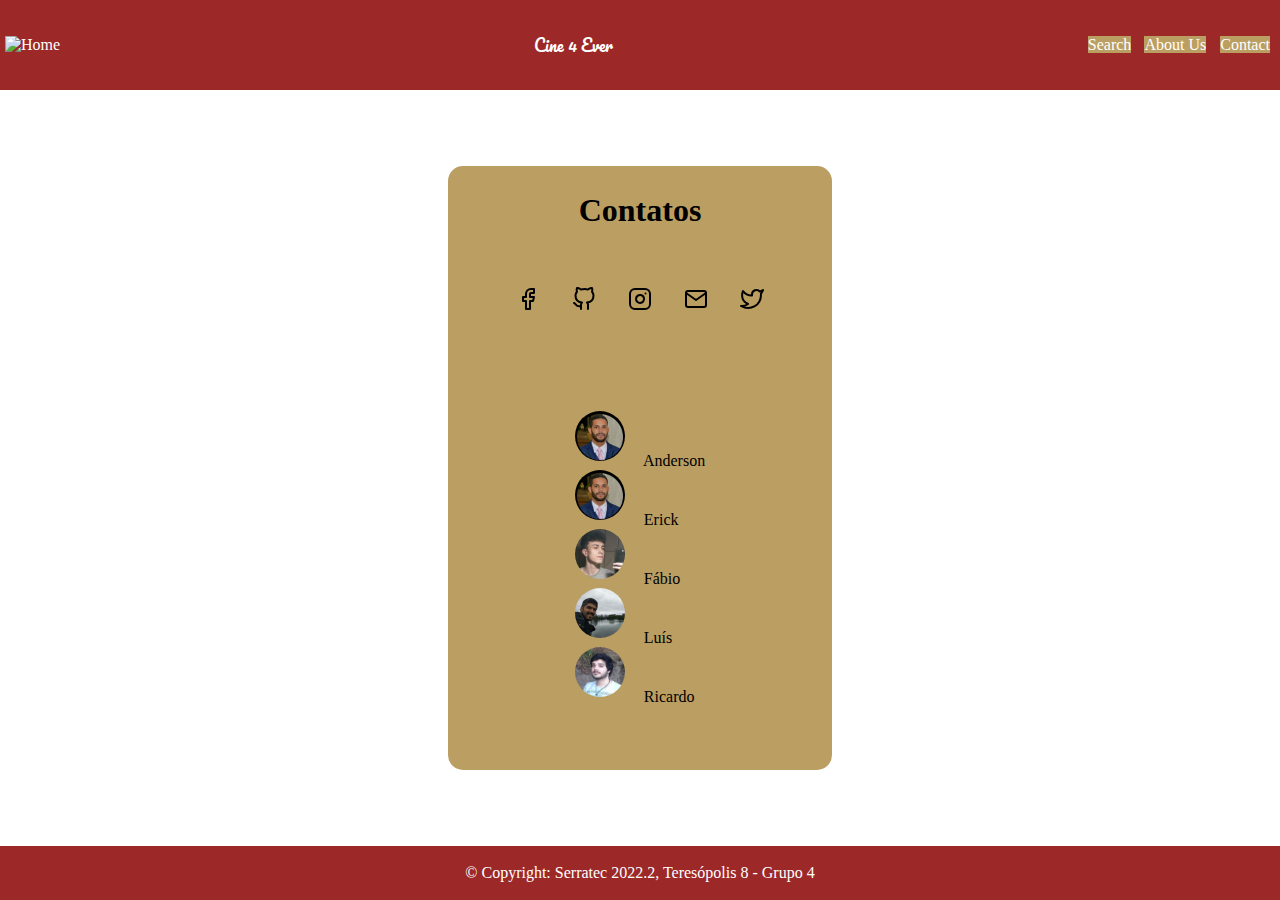
==== pages/about/index.html @ 8cdb1cd7 "Commit pasta About" ====
<!DOCTYPE html>
<html lang="pt-BR">

<head>
  <meta charset="UTF-8" />
  <meta http-equiv="X-UA-Compatible" content="IE=edge" />
  <meta name="viewport" content="width=device-width, initial-scale=1.0" />
  <title>Document</title>

  <!-- CSS only -->
  <link href="https://cdn.jsdelivr.net/npm/bootstrap@5.2.1/dist/css/bootstrap.min.css" rel="stylesheet"
    integrity="sha384-iYQeCzEYFbKjA/T2uDLTpkwGzCiq6soy8tYaI1GyVh/UjpbCx/TYkiZhlZB6+fzT" crossorigin="anonymous" />

  <link rel="stylesheet" href="./estilo.css">

</head>

<body>
  
  <header class="header">
    <div>
      <a class="botaoHomeLink" href="header.html"><img class="mainImg" src="../../imagens/background-pipoca.png"
          width="55px" height="55px" alt="Home"></a>
    </div>
    <div class="div_header_titulo">Cine 4 Ever</div>
    <nav class="nav">
      <a id="botao-menu" class="btn btn-primary" href="#" role="button">Search</a>
      <a id="botao-menu" class="btn btn-primary" href="#" role="button">About Us</a>
      <a id="botao-menu" class="btn btn-primary" href="#" role="button">Contact</a>
    </nav>
  </header>

  <main>
    <div id="card">
      <div id="card_logo">
        <div id="content">
          <h1 class="title_content">Contatos</h1>
        </div>
        <ul class="logo_contato">
          <li><a href="#"><img class="image" src="../../imagens/facebook.svg" alt=""></a></li>
          <li><a href="#"><img class="image" src="../../imagens/github.svg" alt=""></a></li>
          <li><a href="#"><img class="image" src="../../imagens/instagram.svg" alt=""></a></li>
          <li><a href="#"><img class="image" src="../../imagens/email.svg" alt=""></a></li>
          <li><a href="#"><img class="image" src="../../imagens/twitter.svg" alt=""></a></li>
        </ul>
      </div>
      <div id="card_contato">
        <ul class="contato">
          <li><img class="foto" src="../../imagens/anderson.jpg" alt=""> Anderson</li>
          <li><img class="foto" src="../../imagens/anderson.jpg" alt=""> Erick</li>
          <li><img class="foto" src="../../imagens/fabio.jpg" alt=""> Fábio</li>
          <li><img class="foto" src="../../imagens/luis.jpg" alt=""> Luís</li>
          <li><img class="foto" src="../../imagens/ricardo.jpg" alt=""> Ricardo</li>
        </ul>
      </div>
    </div>
  </main>

  <footer>
    &copy; Copyright: Serratec 2022.2, Teresópolis 8 - Grupo 4
  </footer>


  <!-- JavaScript Bundle with Popper -->
  <script src="https://cdn.jsdelivr.net/npm/bootstrap@5.2.1/dist/js/bootstrap.bundle.min.js"
    integrity="sha384-u1OknCvxWvY5kfmNBILK2hRnQC3Pr17a+RTT6rIHI7NnikvbZlHgTPOOmMi466C8"
    crossorigin="anonymous"></script>
</body>

</html>
---- pages/about/estilo.css ----
@import url('https://fonts.googleapis.com/css2?family=Pacifico&display=swap');

*{
    padding: 0px;
    margin: 0px;
}

body{
    width: 100vw;
    height: 100vh;
}


header {
    color: white;
    height: 10%;
    width: 100%;
    display: flex;
    justify-content: space-between;
    align-items: center;
    background-color: rgb(156, 40, 40);
    
}

#botao-menu{
    height: 40px;
    margin-right: 10px;
    background-color: rgb(187, 158, 97);
    border: 0px;
    transition: 0.5s;
}

#botao-menu:hover{
    background-color: rgb(255, 217, 136);
    transition: 0.7s;
    margin-top: -2px;
}

.div_header_titulo{
    font-family: 'Pacifico', cursive;
}

header a{
    color: rgb(255, 255, 255);
    text-decoration: none;
}
header ul {
    list-style: none;
}

.botaoHomeLink{
    margin-left: 5px;
}

main{
    height: 84%;
    width: 100%;
    display: flex;
    align-items: center;
    justify-content: center;
    background-image: url(../../imagens/background-popcorn.jpg) ;
    background-size: 90px 90px;
}

#card {
    width: 30%;
    height: 80%;
    background-color: rgb(187, 158, 97);
    border-radius: 15px;
    display: flex;
    flex-direction: column;
    align-items: center;
    justify-content: space-evenly;
}

#card_logo {
    width: 100%;
    height: 30%;
    display: flex;
    flex-direction: column;
    align-items: center;
    justify-content: space-around;
}

#card_contato {
    width: 100%;
    height: 70%;
    display: flex;
    flex-direction: column;
    align-items: center;
    justify-content: space-around;
}

.logo_contato li {
    display: inline;
    margin: 10px;
    list-style-type: none;
    font-size: 20px;
}

.image {
    border: 1px solid transparent;
    padding: 3px;
    border-radius: 3px;
}

.image:hover {
    border: 1px solid transparent;
    padding: 3px;
    border-radius: 5px;
    background-color: rgb(156, 40, 40);
}

.foto {
    width: 50px;
    border-radius: 100%;
    margin-right: 15px;
    margin-bottom: 5px;
}

a {
    text-decoration: none;
}

li {
    list-style-type: none;
    font-size: 1rem;
}

footer{
    color: white;
    display: flex;
    align-items: center;
    justify-content: center;
    background-color: rgb(156, 40, 40);
    width: 100%;
    height: 6%;
}
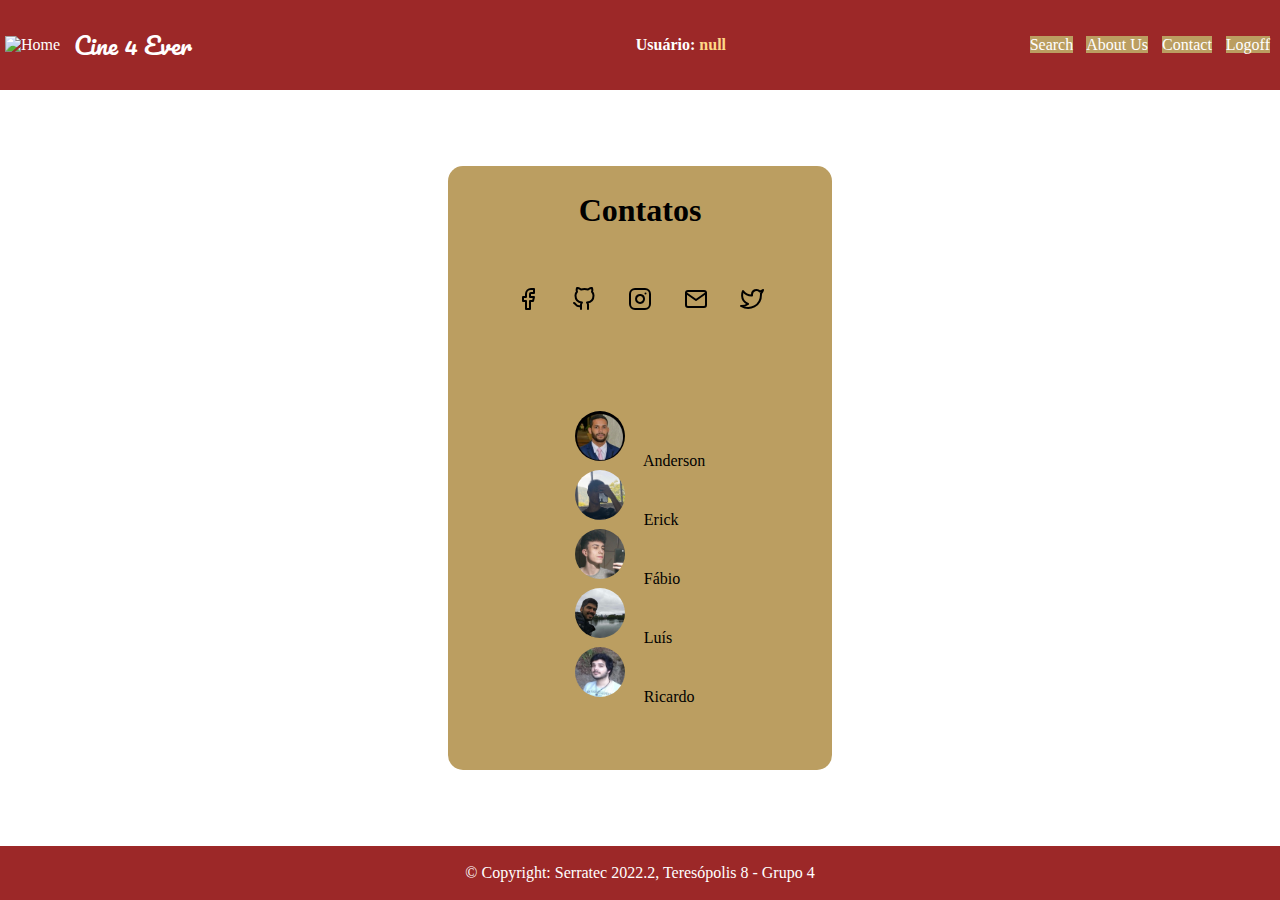
==== commit 16ab35d5: "beta" ====
--- a/pages/about/index.html
+++ b/pages/about/index.html
@@ -5,7 +5,7 @@
   <meta charset="UTF-8" />
   <meta http-equiv="X-UA-Compatible" content="IE=edge" />
   <meta name="viewport" content="width=device-width, initial-scale=1.0" />
-  <title>Document</title>
+  <title>About</title>
 
   <!-- CSS only -->
   <link href="https://cdn.jsdelivr.net/npm/bootstrap@5.2.1/dist/css/bootstrap.min.css" rel="stylesheet"
@@ -18,17 +18,26 @@
 <body>
   
   <header class="header">
-    <div>
-      <a class="botaoHomeLink" href="header.html"><img class="mainImg" src="../../imagens/background-pipoca.png"
-          width="55px" height="55px" alt="Home"></a>
+    <div id="logo_container">
+        <a class="botaoHomeLink" href="/pages/inicio/index.html"><img class="mainImg" src="../../imagens/background-pipoca.png" width="55px" height="55px"
+        alt="Home"></a>
+        <div class="div_header_titulo">Cine 4 Ever</div>
     </div>
-    <div class="div_header_titulo">Cine 4 Ever</div>
+    <div id="bv_container">
+      <div id="bem_vindo"></div>
+  </div>
     <nav class="nav">
-      <a id="botao-menu" class="btn btn-primary" href="#" role="button">Search</a>
-      <a id="botao-menu" class="btn btn-primary" href="#" role="button">About Us</a>
-      <a id="botao-menu" class="btn btn-primary" href="#" role="button">Contact</a>
+    <!-- <ul>
+      <li><a href="">Search</a></li>
+      <li><a href="">Contact</a></li>
+      <li><a href="">About Us</a></li>
+      </ul> -->
+      <a  id="botao-menu" class="btn btn-primary" href="/pages/search/index.html" role="button">Search</a>
+      <a  id="botao-menu" class="btn btn-primary" href="/pages/about/index.html" role="button">About Us</a>
+      <a  id="botao-menu" class="btn btn-primary" href="/pages/contato/index.html" role="button">Contact</a>
+      <a  id="botao-menu" class="btn btn-primary" href="../../pages/login/index.html" role="button">Logoff</a>
     </nav>
-  </header>
+</header>
 
   <main>
     <div id="card">
@@ -47,7 +56,7 @@
       <div id="card_contato">
         <ul class="contato">
           <li><img class="foto" src="../../imagens/anderson.jpg" alt=""> Anderson</li>
-          <li><img class="foto" src="../../imagens/anderson.jpg" alt=""> Erick</li>
+          <li><img class="foto" src="../../imagens/erick.jpg" alt=""> Erick</li>
           <li><img class="foto" src="../../imagens/fabio.jpg" alt=""> Fábio</li>
           <li><img class="foto" src="../../imagens/luis.jpg" alt=""> Luís</li>
           <li><img class="foto" src="../../imagens/ricardo.jpg" alt=""> Ricardo</li>
@@ -65,6 +74,7 @@
   <script src="https://cdn.jsdelivr.net/npm/bootstrap@5.2.1/dist/js/bootstrap.bundle.min.js"
     integrity="sha384-u1OknCvxWvY5kfmNBILK2hRnQC3Pr17a+RTT6rIHI7NnikvbZlHgTPOOmMi466C8"
     crossorigin="anonymous"></script>
+    <script src="./script.js"></script>
 </body>
 
 </html>--- a/pages/about/estilo.css
+++ b/pages/about/estilo.css
@@ -20,6 +20,13 @@
     align-items: center;
     background-color: rgb(156, 40, 40);
     
+}
+
+#logo_container {
+    display: flex;
+    width: 15%;
+    align-items: center;
+    justify-content: space-between;
 }
 
 #botao-menu{
@@ -38,6 +45,11 @@
 
 .div_header_titulo{
     font-family: 'Pacifico', cursive;
+    font-size: 1.5rem;
+    transition: 0.5s;
+}
+.div_header_titulo:hover{
+    color: rgb(187, 158, 97);
 }
 
 header a{
@@ -137,3 +149,149 @@
     height: 6%;
 }
 
+@media (max-width: 1188px) {
+  
+    .div_header_titulo{
+       min-width: 500px;
+    }
+    #card {
+        width: 50%;
+        height: 80%;
+        background-color: rgb(187, 158, 97);
+        border-radius: 15px;
+        display: flex;
+        flex-direction: column;
+        align-items: center;
+        justify-content: space-evenly;
+
+    }
+
+}
+
+@media (max-width: 654px) {
+
+    header {
+        height: 10%;
+        width: 100%;
+        display: flex;
+        justify-content: space-between;
+    }
+    .div_header_titulo {
+        min-width: 500px;
+    }
+    body{
+        width: 100vw;
+        height: 100vh;
+    }
+    #card {
+        width: 60%;
+        height: 70%;
+        background-color: rgb(187, 158, 97);
+        border-radius: 15px;
+        display: flex;
+        flex-direction: column;
+        align-items: center;
+        justify-content: space-between;
+    }
+
+}
+
+@media (max-width: 464px) {
+    body{
+        width: 100vw;
+        height: 100vh;
+    }
+
+    header {
+        color: white;
+        height: 25%;
+        width: 100%;
+        display: flex;
+        flex-direction: column;
+        justify-content: space-around;
+        align-items: center;
+        background-color: rgb(156, 40, 40);
+
+    }
+    #logo_container{
+        width: 50%;
+    }
+
+    #botao-menu {
+        height: 40px;
+        margin-right: 10px;
+        background-color: rgb(187, 158, 97);
+        border: 0px;
+        transition: 0.5s;
+    }
+
+    main {
+        height: 69%;
+        width: 100%;
+        display: flex;
+        align-items: center;
+        justify-content: center;
+        background-image: url(../../imagens/background-popcorn.jpg);
+        background-size: 90px 90px;
+    }
+
+    #card {
+        width: 75%;
+        height: 85%;
+        background-color: rgb(187, 158, 97);
+        border-radius: 15px;
+        display: flex;
+        flex-direction: column;
+        align-items: center;
+        justify-content: space-evenly;
+
+    }
+
+    .foto {
+        width: 40px;
+        border-radius: 100%;
+        margin-right: 15px;
+        margin-bottom: 5px;
+    }
+
+    footer {
+        color: white;
+        display: flex;
+        align-items: center;
+        justify-content: center;
+        background-color: rgb(156, 40, 40);
+        width: 100%;
+        height: 6%;
+    }
+
+    footer>p {
+        font-size: 0.9rem;
+    }
+}
+
+@media (max-height: 654px) {
+    .foto {
+        width: 40px;
+        border-radius: 100%;
+        margin-right: 15px;
+        margin-bottom: 5px;
+    }
+
+}
+#bv_container {
+    display: flex;
+    justify-content: right;
+    width: 18%;
+}
+
+#bem_vindo {
+    display: flex;
+    align-items: center;
+    justify-content: center;
+    font-weight: bold;
+    min-width: fit-content;
+}
+
+#bem_vindo span{
+    color: rgb(255, 217, 136);
+}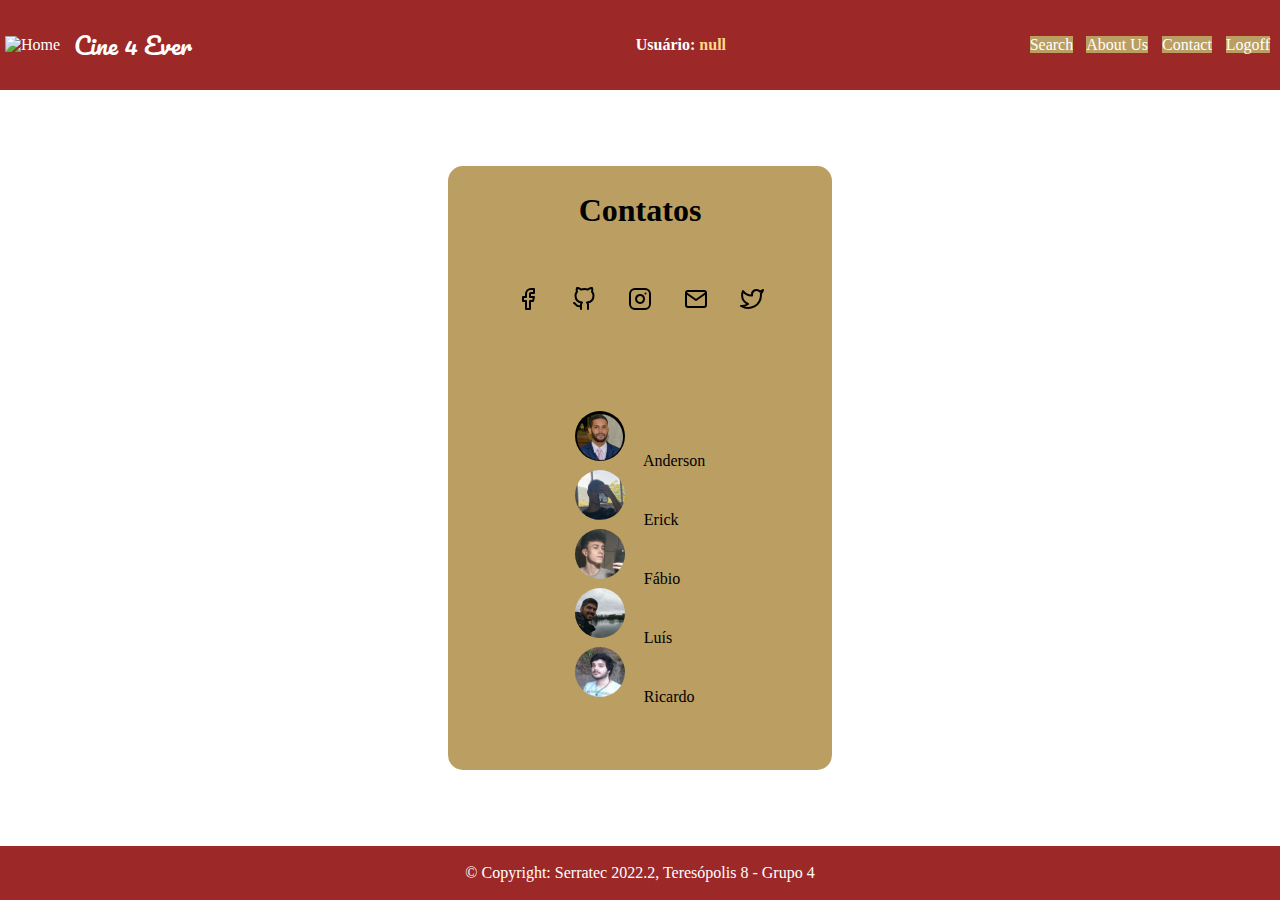
==== commit 039f2068: "Merge pull request #9 from Fabio-Gurgel/ricardo" ====
--- a/pages/about/index.html
+++ b/pages/about/index.html
@@ -32,9 +32,9 @@
       <li><a href="">Contact</a></li>
       <li><a href="">About Us</a></li>
       </ul> -->
-      <a  id="botao-menu" class="btn btn-primary" href="/pages/search/index.html" role="button">Search</a>
-      <a  id="botao-menu" class="btn btn-primary" href="/pages/about/index.html" role="button">About Us</a>
-      <a  id="botao-menu" class="btn btn-primary" href="/pages/contato/index.html" role="button">Contact</a>
+      <a  id="botao-menu" class="btn btn-primary" href="../../pages/search/index.html" role="button">Search</a>
+      <a  id="botao-menu" class="btn btn-primary" href="../../pages/about/index.html" role="button">About Us</a>
+      <a  id="botao-menu" class="btn btn-primary" href="../../pages/contato/index.html" role="button">Contact</a>
       <a  id="botao-menu" class="btn btn-primary" href="../../pages/login/index.html" role="button">Logoff</a>
     </nav>
 </header>
--- a/pages/about/estilo.css
+++ b/pages/about/estilo.css
@@ -168,16 +168,19 @@
 
 }
 
-@media (max-width: 654px) {
+@media (max-width: 660px) {
 
     header {
-        height: 10%;
+        height: 20%;
         width: 100%;
-        display: flex;
+        flex-direction: column;
         justify-content: space-between;
     }
     .div_header_titulo {
         min-width: 500px;
+    }
+    #bv_container {
+        max-height: 15px;
     }
     body{
         width: 100vw;
@@ -196,11 +199,12 @@
 
 }
 
-@media (max-width: 464px) {
+@media (max-width: 515px) {
     body{
         width: 100vw;
         height: 100vh;
     }
+
 
     header {
         color: white;
@@ -215,6 +219,10 @@
     }
     #logo_container{
         width: 50%;
+    }
+    #bv_container {
+        min-width: 150px;
+        margin-left: -85px;
     }
 
     #botao-menu {
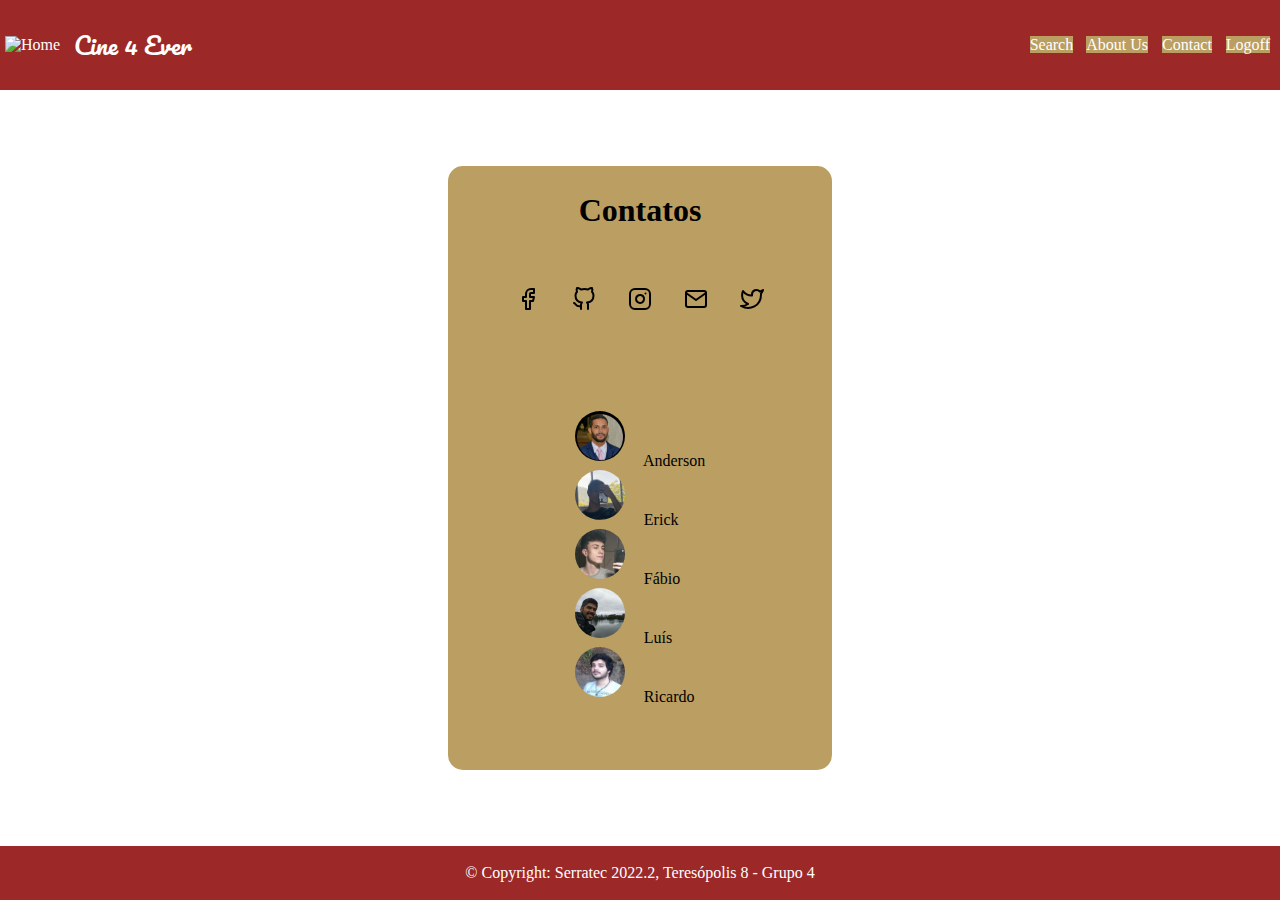
==== commit bd0f69c9: "Merge pull request #12 from Fabio-Gurgel/ricardo" ====
--- a/pages/about/index.html
+++ b/pages/about/index.html
@@ -19,7 +19,7 @@
   
   <header class="header">
     <div id="logo_container">
-        <a class="botaoHomeLink" href="/pages/inicio/index.html"><img class="mainImg" src="../../imagens/background-pipoca.png" width="55px" height="55px"
+        <a class="botaoHomeLink" href="../../pages/inicio/index.html"><img class="mainImg" src="../../imagens/background-pipoca.png" width="55px" height="55px"
         alt="Home"></a>
         <div class="div_header_titulo">Cine 4 Ever</div>
     </div>
